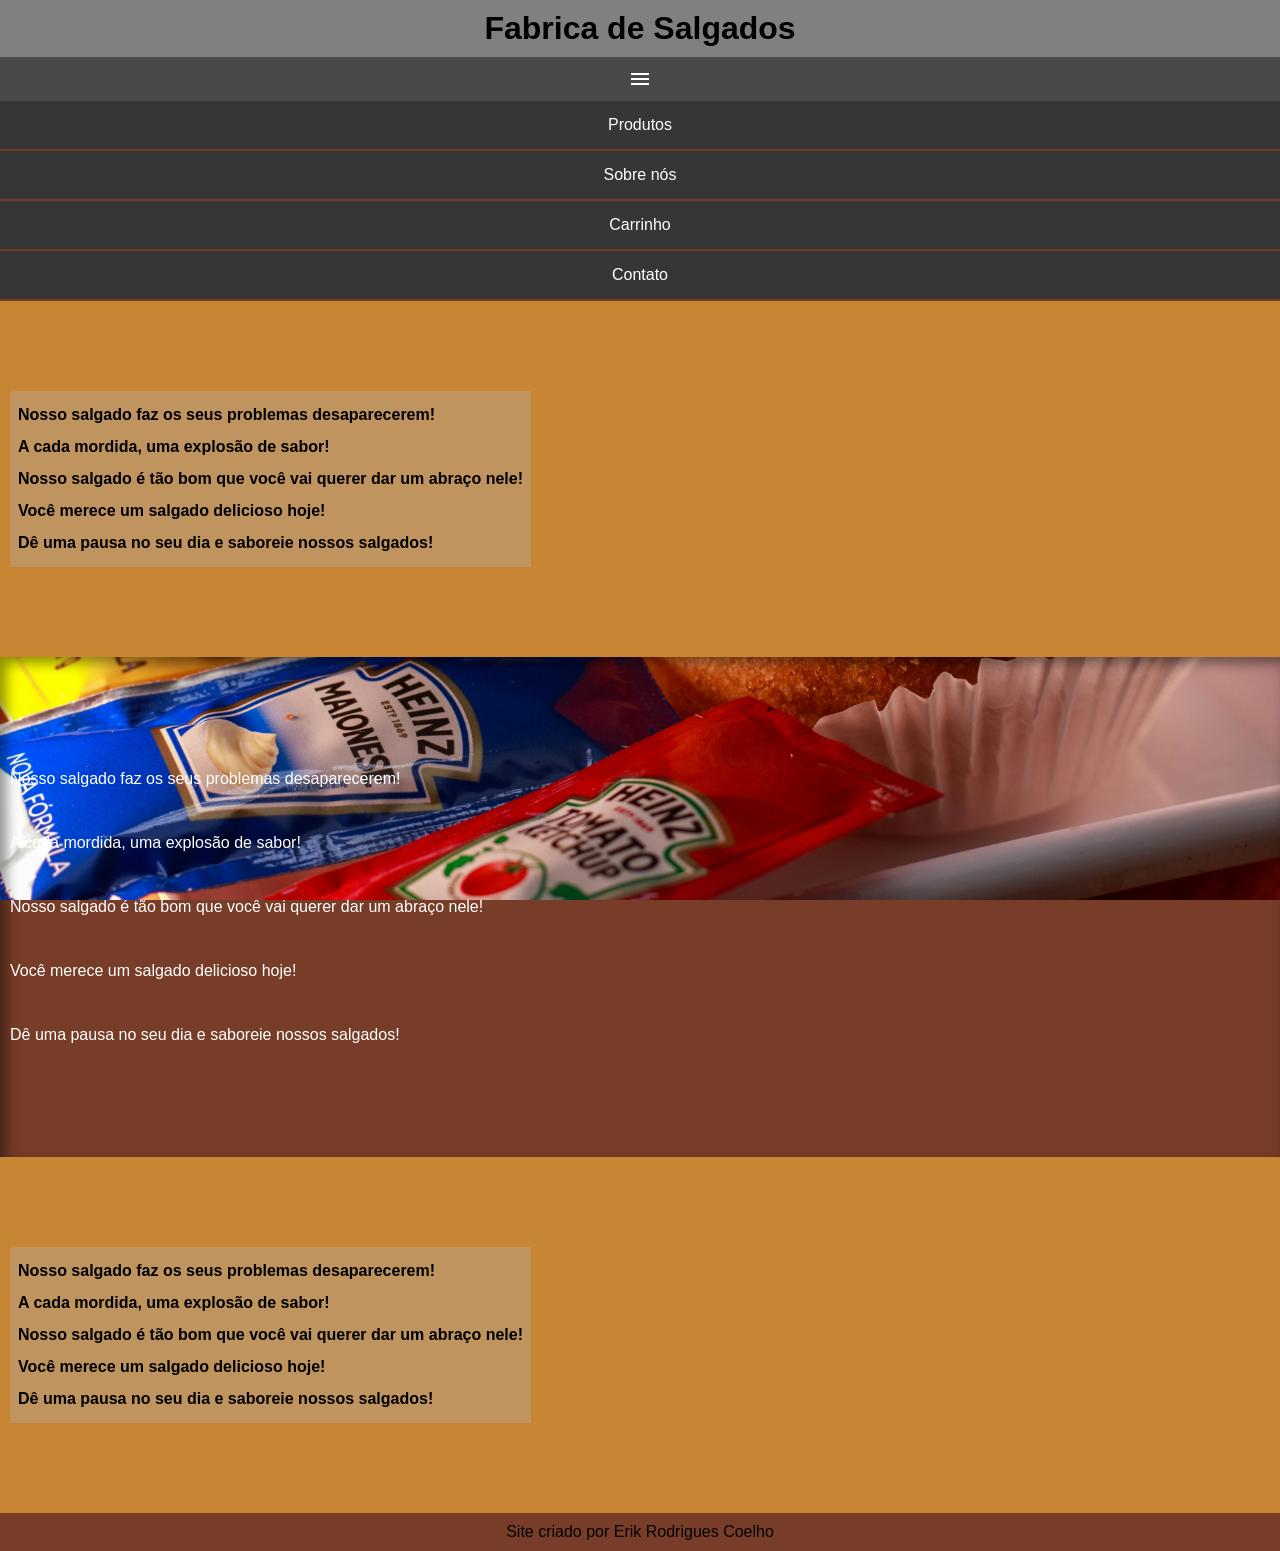
==== index.html @ 6f8e64f0 "big uptade" ====
<!DOCTYPE html>
<html lang="pt-br">
<head>
    <meta charset="UTF-8">
    <meta name="viewport" content="width=device-width, initial-scale=1.0">
    <title>Fabricadesalgados</title>
    <link href="https://fonts.googleapis.com/css2?family=Material+Symbols+Outlined" rel="stylesheet" />
    <link rel="stylesheet" href="estilos/mobilefirst.css">

</head>
<body >
    <header>
        <h1>Fabrica de Salgados</h1>
            <span id="burguer" class="material-symbols-outlined" onclick="clickMenu()">menu</span>
            <menu id="opcoes">
           <ul>
            <li><a href="">Produtos</a></li>
            <li><a href="">Sobre nós</a></li>
            <li><a href="">Carrinho</a></li>
            <li><a href="">Contato</a></li>
           </ul>
        </menu>
    </header>
    <main>
        <section class="texto">
            <p> Nosso salgado faz os seus problemas desaparecerem! <br>
                A cada mordida, uma explosão de sabor! <br>
                Nosso salgado é tão bom que você vai querer dar um abraço nele! <br>
                Você merece um salgado delicioso hoje! <br>
                Dê uma pausa no seu dia e saboreie nossos salgados! <br>
            </p>
        </section>
        <section class="imagem" id="img1">
            <p> Nosso salgado faz os seus problemas desaparecerem! <br>
                A cada mordida, uma explosão de sabor! <br>
                Nosso salgado é tão bom que você vai querer dar um abraço nele! <br>
                Você merece um salgado delicioso hoje! <br>
                Dê uma pausa no seu dia e saboreie nossos salgados! <br>
            </p>
        </section>

        <section class="texto">
            <p> Nosso salgado faz os seus problemas desaparecerem! <br>
                A cada mordida, uma explosão de sabor! <br>
                Nosso salgado é tão bom que você vai querer dar um abraço nele! <br>
                Você merece um salgado delicioso hoje! <br>
                Dê uma pausa no seu dia e saboreie nossos salgados! <br>
            </p>
        </section>
    </main>
    <footer>
        <p>Site criado por Erik Rodrigues Coelho</p>
    </footer>
        <script>
            function clickMenu(){
                if (opcoes.style.display == 'block'){
                    opcoes.style.display = 'none'
                } else {
                    opcoes.style.display = 'block'
                }    
            } 
        </script>
</body>
</html>
---- estilos/mobilefirst.css ----
@charset "UTF-8";

/*Cores do site
Marron: #783d28
Amarelo: #c88534
vermelho
*/

*{
    margin: 0px;
    padding: 0px;
}

body,html{
    font-family: Arial, Helvetica, sans-serif;
    background-color: #783d28;
    
}

menu{
    display: block;
    
}
span#burguer{
    background-color: rgb(73, 73, 73);
    color: white;
    
    text-align: center;
    display: block;
    padding: 10px;
}
span#burguer:hover{
    cursor: pointer;
}
header{
    background-color: gray;
}
header>h1{
    text-align: center;
    padding: 10px;
}
menu > ul> li > a{
    background-color: rgb(54, 54, 54);
    text-align: center;
    display: block;
    color: white;
    text-decoration: none;
    padding: 15px;
    border-bottom: 2px solid #783d28;
}

section{
    padding-top: 10vh;
    padding-bottom: 10vh;
    line-height: 2em;
    padding-left: 10px;
    padding-right: 20px;
    line-height: 2em;
    
}
section.texto{
    background-color: #c88534;
    
}

section.texto p{
    background-color: #bd996ec0;
    display: inline-block;
    padding: 8px;
    color: rgb(0, 0, 0);
    font-weight: bold;
    
}

section.imagem{
    background-color: gray;
    background-attachment: fixed;
    box-shadow: inset 6px 6px 13px 0px rgba(0, 0, 0, 0.452);
   color: white;
   line-height: 4em;
}
section#img1{
    background-image: url('../imagens/salgadinhoktchup.jpg');
    background-position: center;
    background-size: cover;
    
    
}

footer{
    padding: 10px;
    text-align: center;
}
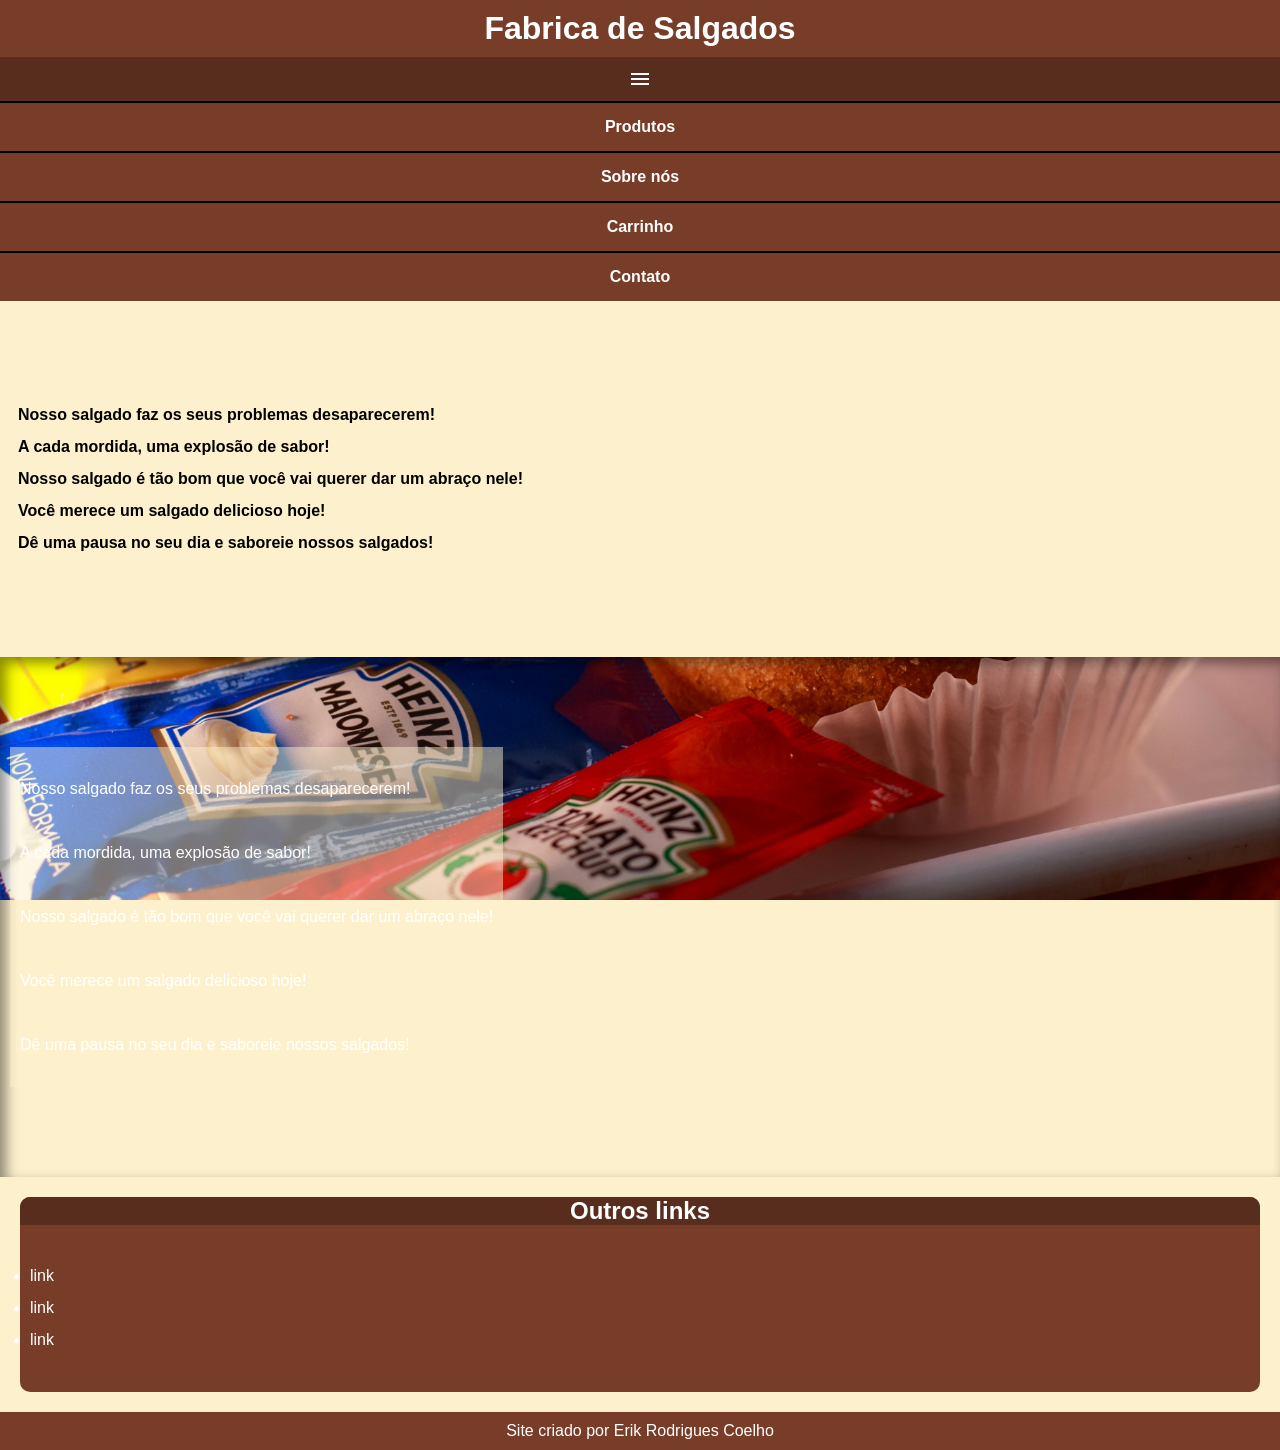
==== commit d3cbc12a: "uptade" ====
--- a/index.html
+++ b/index.html
@@ -6,7 +6,7 @@
     <title>Fabricadesalgados</title>
     <link href="https://fonts.googleapis.com/css2?family=Material+Symbols+Outlined" rel="stylesheet" />
     <link rel="stylesheet" href="estilos/mobilefirst.css">
-
+    <link rel="stylesheet" href="estilos/media-query.css">
 </head>
 <body >
     <header>
@@ -38,15 +38,17 @@
                 Dê uma pausa no seu dia e saboreie nossos salgados! <br>
             </p>
         </section>
-
-        <section class="texto">
-            <p> Nosso salgado faz os seus problemas desaparecerem! <br>
-                A cada mordida, uma explosão de sabor! <br>
-                Nosso salgado é tão bom que você vai querer dar um abraço nele! <br>
-                Você merece um salgado delicioso hoje! <br>
-                Dê uma pausa no seu dia e saboreie nossos salgados! <br>
-            </p>
-        </section>
+    <aside>
+        
+            <h2>Outros links</h2>
+            <ul>
+                <li><a href="">link</a></li>
+                <li><a href="">link</a></li>
+                <li><a href="">link</a></li>
+            </ul>
+        
+    </aside>
+        
     </main>
     <footer>
         <p>Site criado por Erik Rodrigues Coelho</p>
--- a/estilos/mobilefirst.css
+++ b/estilos/mobilefirst.css
@@ -4,6 +4,10 @@
 Marron: #783d28
 Amarelo: #c88534
 vermelho
+vermelho #BA080C
+amarelo #D1850F
+marron #581105
+#FDF0CC
 */
 
 *{
@@ -13,7 +17,7 @@
 
 body,html{
     font-family: Arial, Helvetica, sans-serif;
-    background-color: #783d28;
+    background-color: #FDF0CC;
     
 }
 
@@ -22,9 +26,8 @@
     
 }
 span#burguer{
-    background-color: rgb(73, 73, 73);
+    background-color: #582d1d;
     color: white;
-    
     text-align: center;
     display: block;
     padding: 10px;
@@ -33,20 +36,26 @@
     cursor: pointer;
 }
 header{
-    background-color: gray;
+    background-color: #783d28;
 }
 header>h1{
     text-align: center;
     padding: 10px;
+    color: white;
 }
 menu > ul> li > a{
-    background-color: rgb(54, 54, 54);
+    background-color: #783d28;
     text-align: center;
     display: block;
     color: white;
     text-decoration: none;
     padding: 15px;
-    border-bottom: 2px solid #783d28;
+    border-top: 2px solid #000000;
+    font-weight: bold;
+    
+}
+menu > ul> li > a:hover{
+    background-color: #834a35;
 }
 
 section{
@@ -59,12 +68,13 @@
     
 }
 section.texto{
-    background-color: #c88534;
+    background-color: #FDF0CC;
+    
     
 }
 
 section.texto p{
-    background-color: #bd996ec0;
+    
     display: inline-block;
     padding: 8px;
     color: rgb(0, 0, 0);
@@ -79,6 +89,11 @@
    color: white;
    line-height: 4em;
 }
+section.imagem>p{
+    background-color: #fdf0cc7a;
+    display: inline-block;
+    padding: 10px;
+}
 section#img1{
     background-image: url('../imagens/salgadinhoktchup.jpg');
     background-position: center;
@@ -87,8 +102,39 @@
     
 }
 
+aside{
+    padding: 10px;
+    border-radius: 10px;
+    background-color: #783d28;
+    padding-top: 4vh;
+    padding-bottom: 4vh;
+    margin: auto;
+    display: block;
+    margin: 20px;
+   color: white;
+   
+}
+aside h2{
+    background-color: #582d1d;
+    margin: -36px -10px 35px -10px;
+    border-radius: 10px 10px 0px 0px;
+    text-align: center;
+    
+    
+
+   
+}
+aside a{
+    text-decoration: none;
+    color: white;
+    line-height: 2em;
+}
+
 footer{
     padding: 10px;
     text-align: center;
+    background-color: #783d28;
+    color: white;
+    
 }
 
--- a/estilos/media-query.css
+++ b/estilos/media-query.css
@@ -0,0 +1,13 @@
+@charset "UTF-8";
+*{
+    margin: 0px;
+    padding: 0px;
+}
+
+@media screen and (min-width:768px) and (max-width:992px){
+    
+}
+
+@media screen and (min-width:992px){
+    
+}
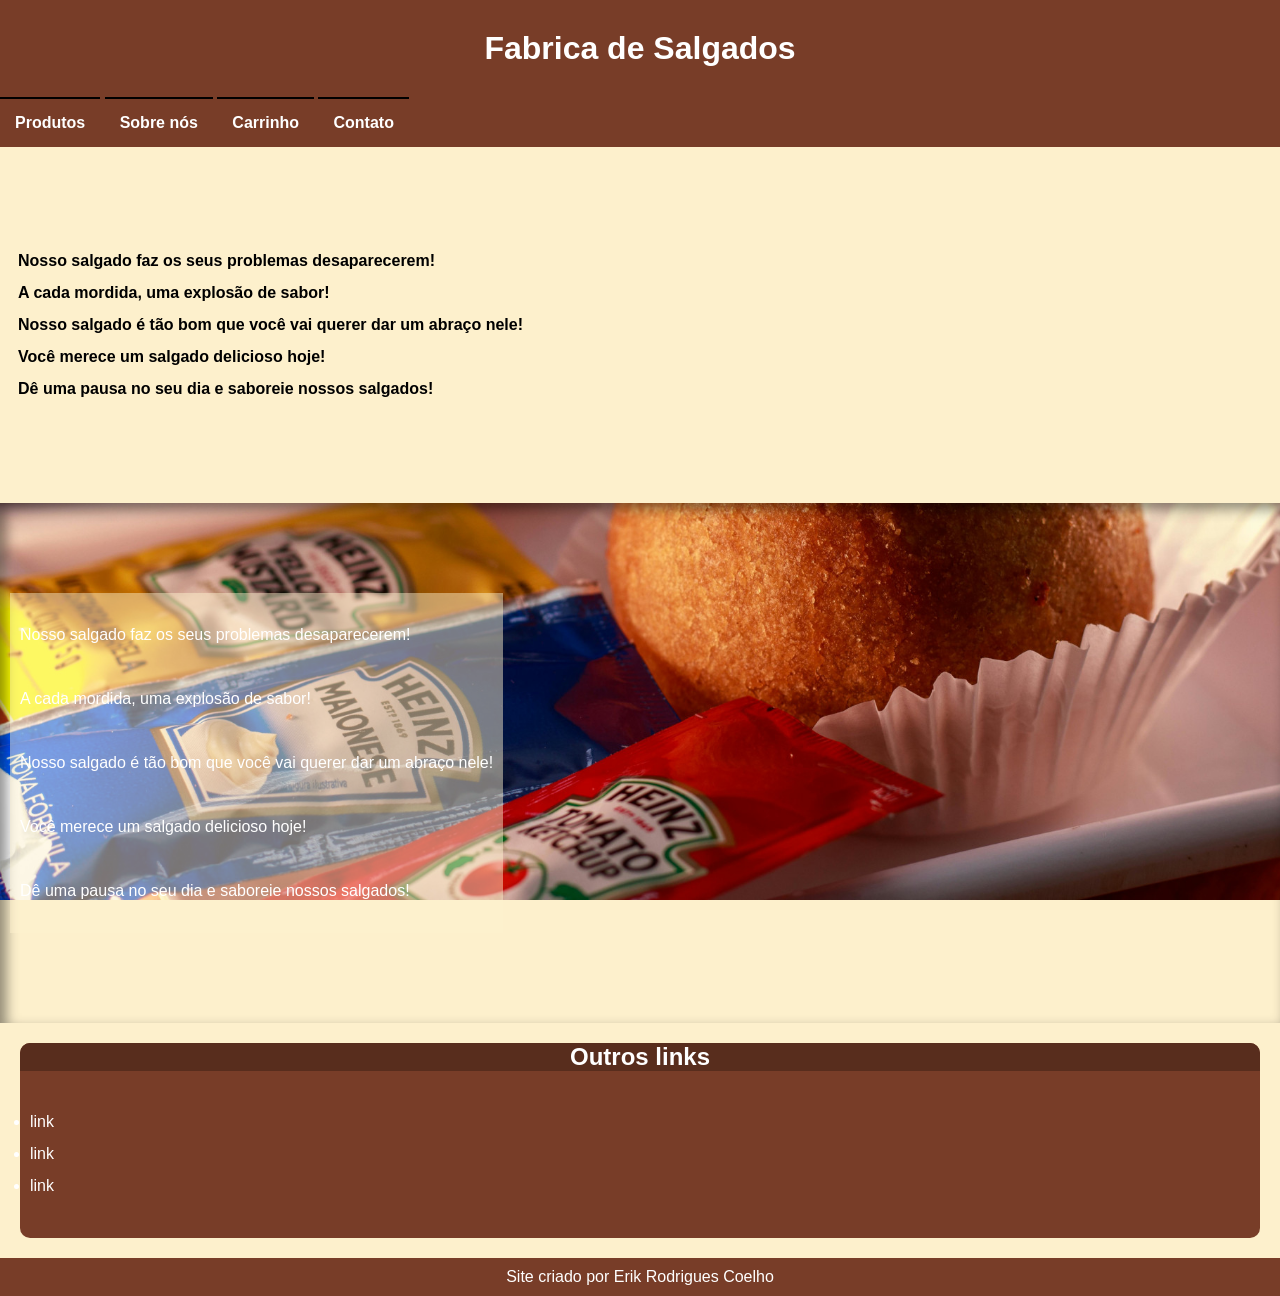
==== commit daec0a0a: "uptade" ====
--- a/index.html
+++ b/index.html
@@ -8,7 +8,7 @@
     <link rel="stylesheet" href="estilos/mobilefirst.css">
     <link rel="stylesheet" href="estilos/media-query.css">
 </head>
-<body >
+<body onresize="mudouTamanho()">
     <header>
         <h1>Fabrica de Salgados</h1>
             <span id="burguer" class="material-symbols-outlined" onclick="clickMenu()">menu</span>
@@ -62,5 +62,14 @@
                 }    
             } 
         </script>
+        <script>
+            function mudouTamanho(){
+                if(window.innerWidth >= 768){
+                    opcoes.style.display = 'block'   
+                } else{
+                    opcoes.style.display = 'none'
+                }
+            }
+        </script>
 </body>
 </html>
--- a/estilos/mobilefirst.css
+++ b/estilos/mobilefirst.css
@@ -37,11 +37,15 @@
 }
 header{
     background-color: #783d28;
+   
 }
 header>h1{
     text-align: center;
     padding: 10px;
     color: white;
+    padding-bottom: 30px;
+    padding-top: 30px;
+   
 }
 menu > ul> li > a{
     background-color: #783d28;
--- a/estilos/media-query.css
+++ b/estilos/media-query.css
@@ -4,10 +4,16 @@
     padding: 0px;
 }
 
-@media screen and (min-width:768px) and (max-width:992px){
+@media screen and (min-width:768px){
+    span#burguer{
+        display: none;
+    }
+    menu{
+        display: block !important;
+    }
+    menu>ul>li{
+        display: inline-block;
+    }
     
 }
 
-@media screen and (min-width:992px){
-    
-}
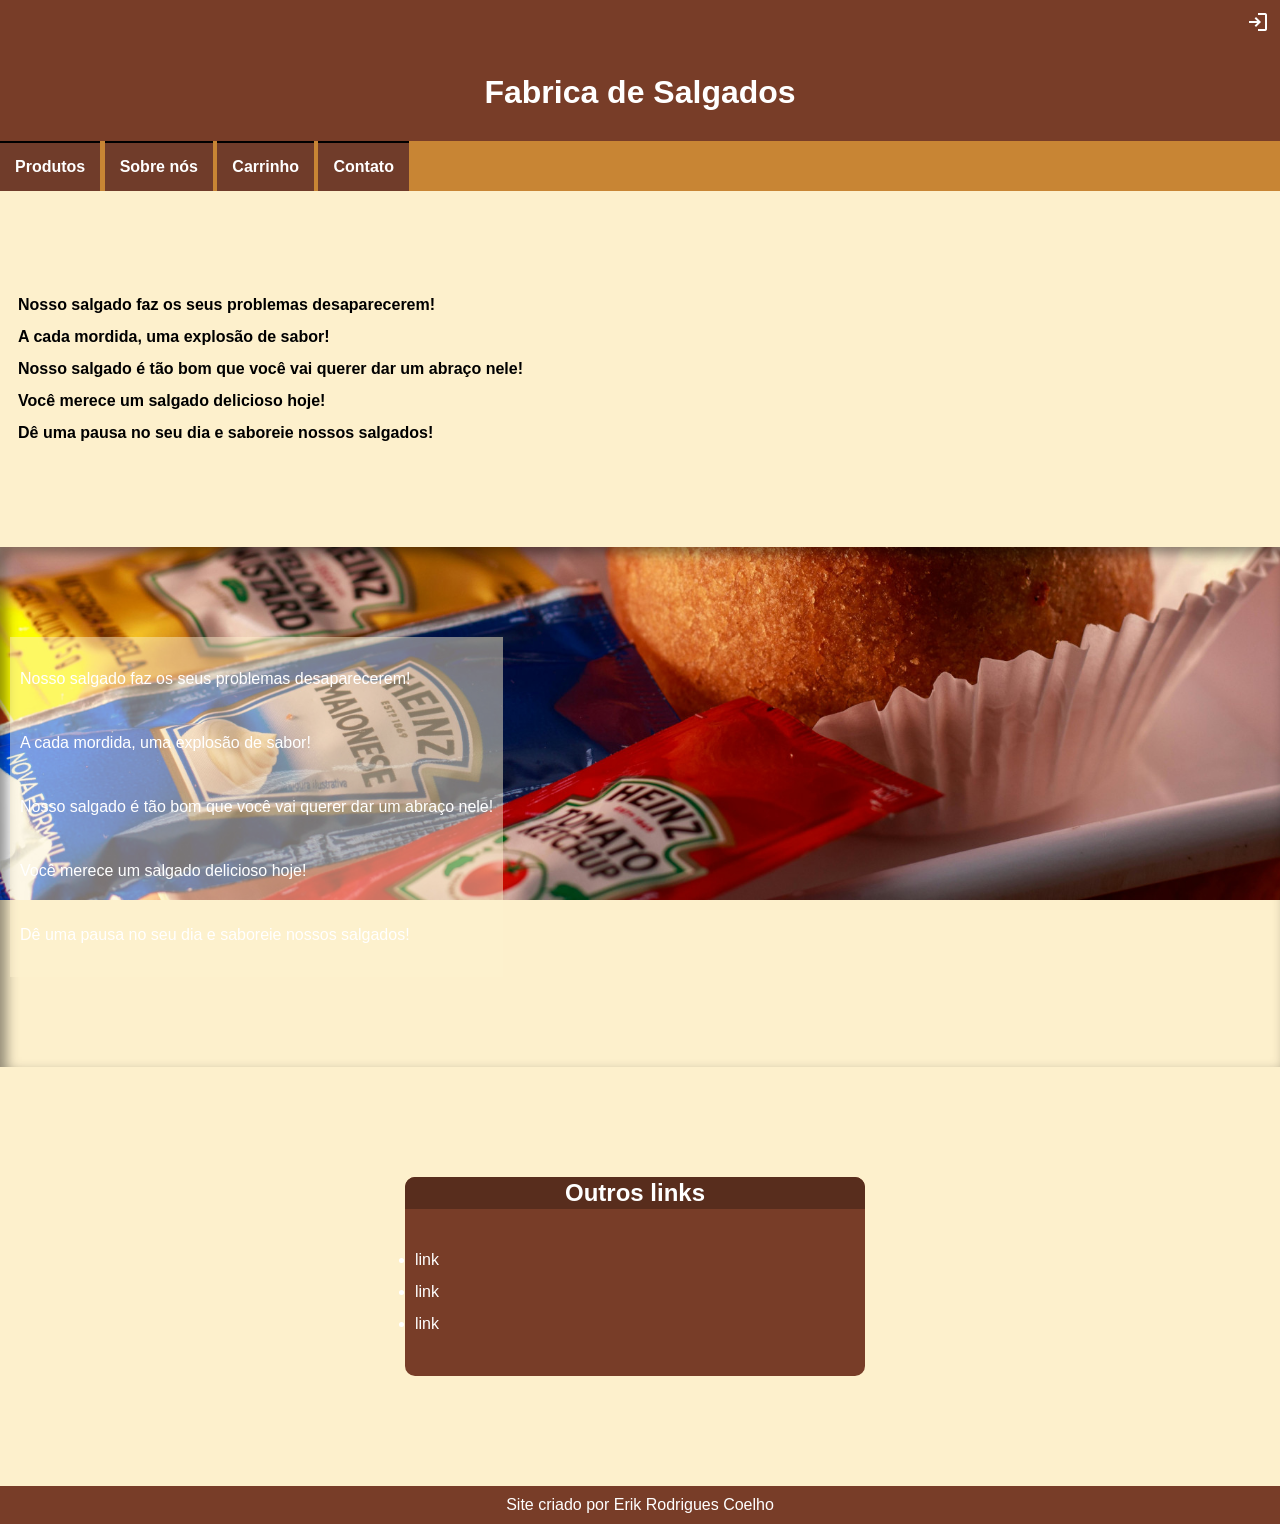
==== commit 676dd2b1: "uptade" ====
--- a/index.html
+++ b/index.html
@@ -10,6 +10,7 @@
 </head>
 <body onresize="mudouTamanho()">
     <header>
+        <a href="telalogin.html" target="_blank"><span  id="login" class="material-symbols-outlined">login</span></a>
         <h1>Fabrica de Salgados</h1>
             <span id="burguer" class="material-symbols-outlined" onclick="clickMenu()">menu</span>
             <menu id="opcoes">
@@ -38,7 +39,8 @@
                 Dê uma pausa no seu dia e saboreie nossos salgados! <br>
             </p>
         </section>
-    <aside>
+    <section class="link">
+        <aside>
         
             <h2>Outros links</h2>
             <ul>
@@ -47,7 +49,8 @@
                 <li><a href="">link</a></li>
             </ul>
         
-    </aside>
+        </aside>
+    </section>
         
     </main>
     <footer>
--- a/estilos/mobilefirst.css
+++ b/estilos/mobilefirst.css
@@ -18,13 +18,23 @@
 body,html{
     font-family: Arial, Helvetica, sans-serif;
     background-color: #FDF0CC;
-    
 }
 
 menu{
     display: block;
+    background-color: #c88534;
     
 }
+span#login{
+    color: white;
+    padding: 10px;
+    display: block;
+    text-align: right;
+}
+header a{
+    text-decoration: none;
+}
+
 span#burguer{
     background-color: #582d1d;
     color: white;
@@ -48,7 +58,7 @@
    
 }
 menu > ul> li > a{
-    background-color: #783d28;
+    background-color: #703c2a;
     text-align: center;
     display: block;
     color: white;
@@ -100,7 +110,7 @@
 }
 section#img1{
     background-image: url('../imagens/salgadinhoktchup.jpg');
-    background-position: center;
+    background-position: center top;
     background-size: cover;
     
     
@@ -138,7 +148,6 @@
     padding: 10px;
     text-align: center;
     background-color: #783d28;
-    color: white;
-    
+    color: white; 
 }
 
--- a/estilos/media-query.css
+++ b/estilos/media-query.css
@@ -17,3 +17,12 @@
     
 }
 
+@media  screen and (min-width:992px) {
+    section.link{
+       min-width: 500px;
+       max-width: 500px;
+       margin: auto;
+    }
+
+    
+}
